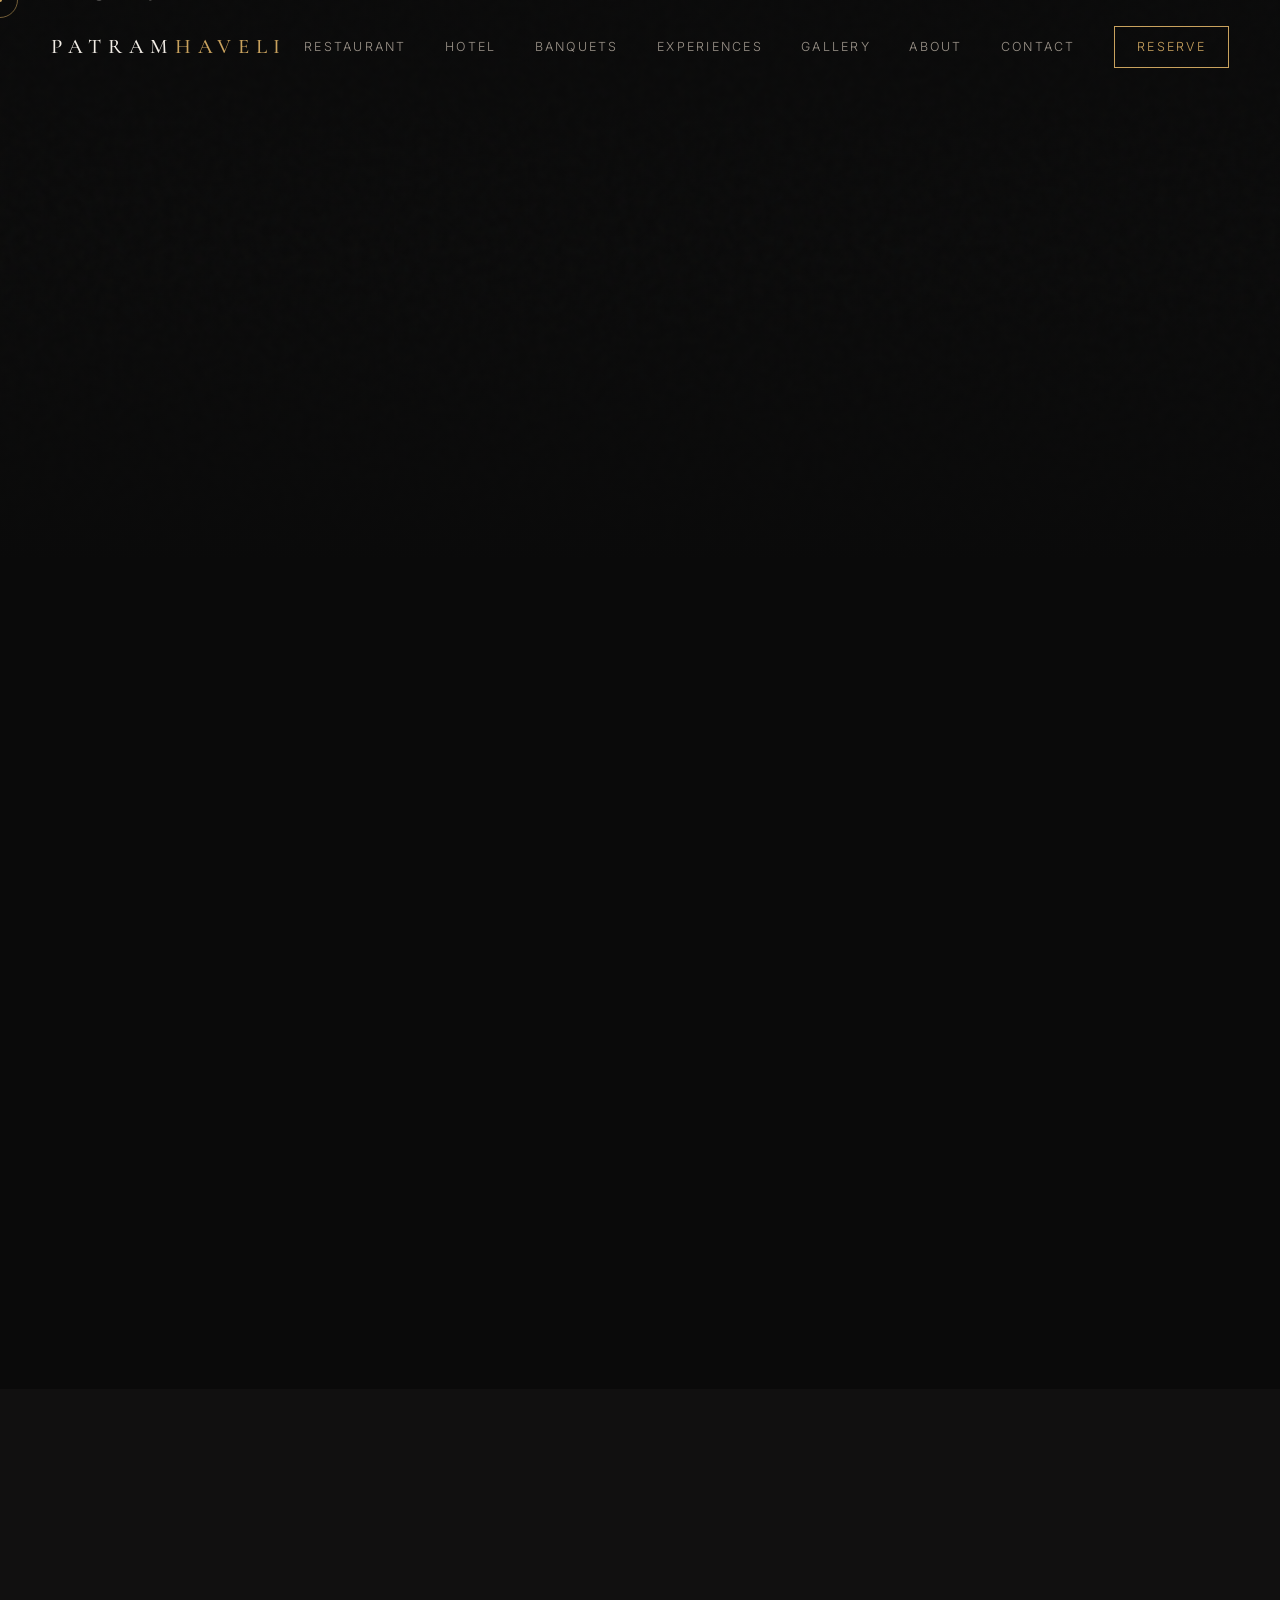
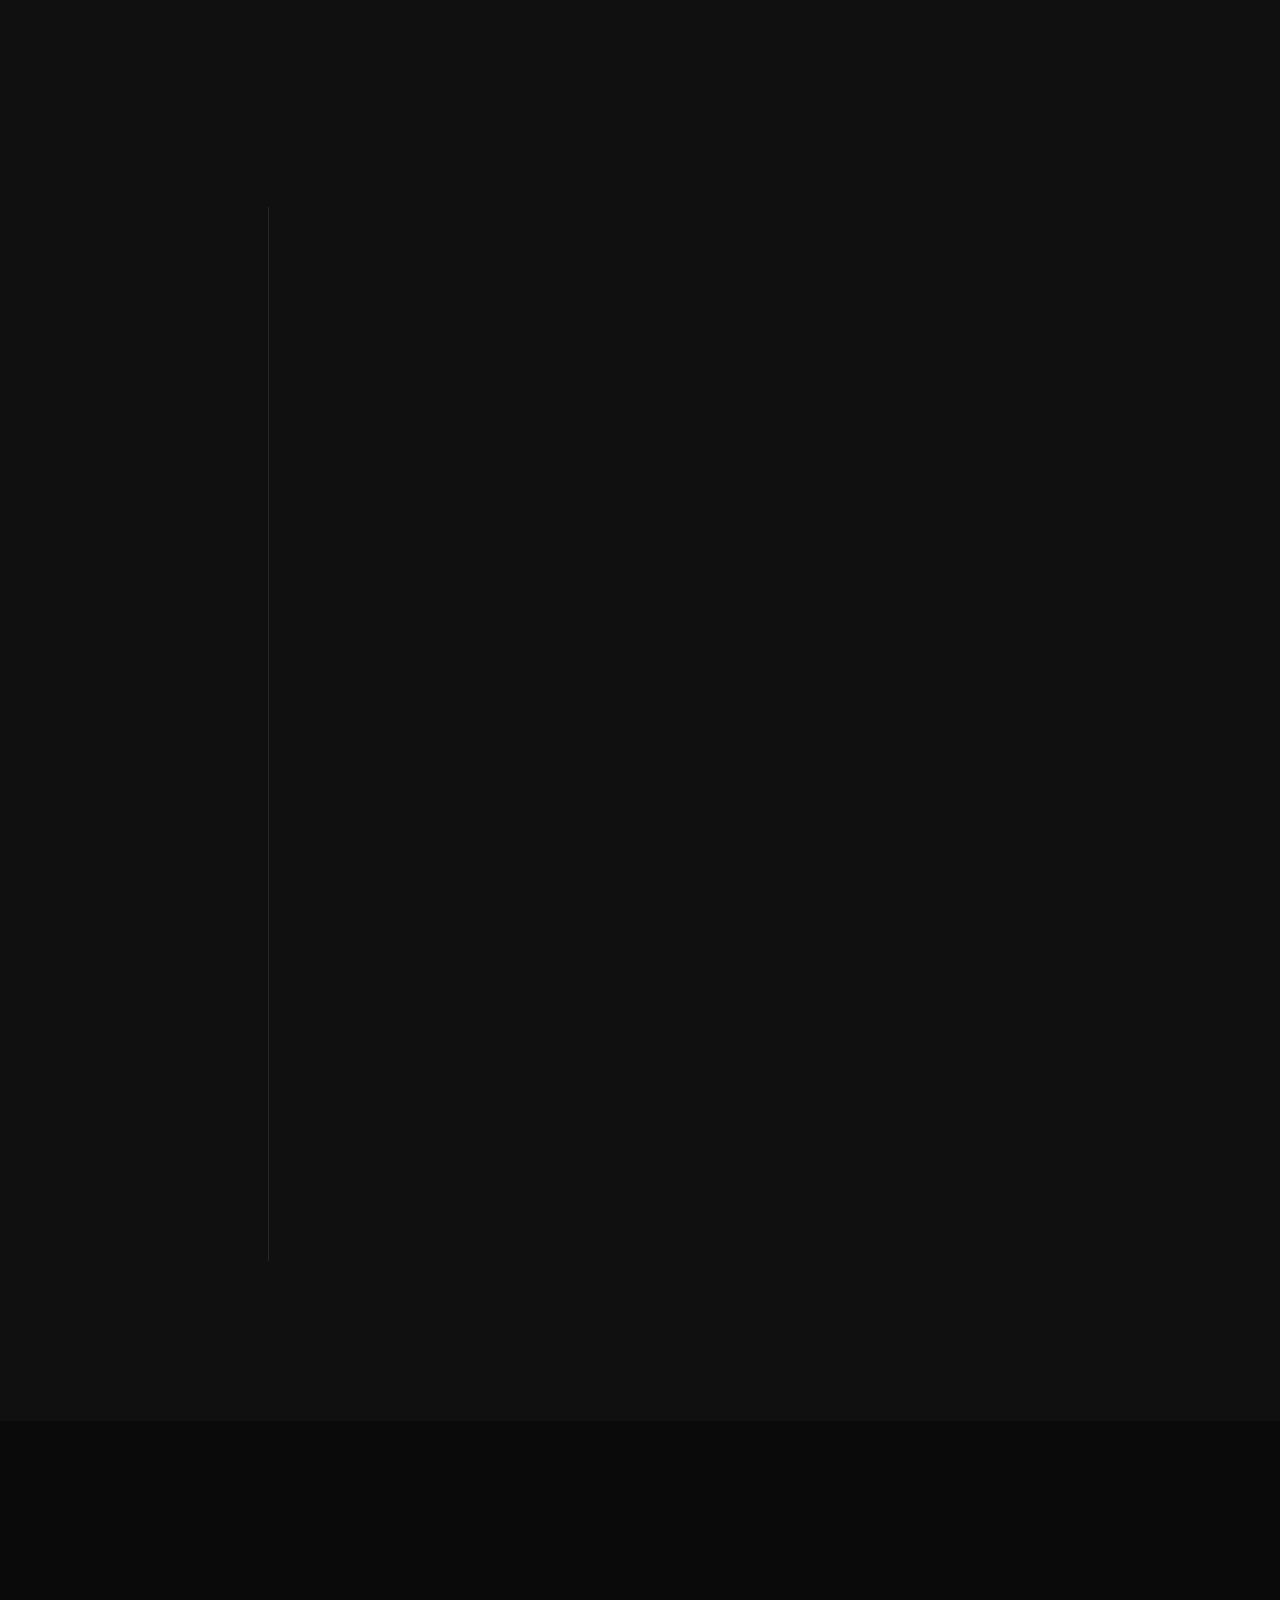
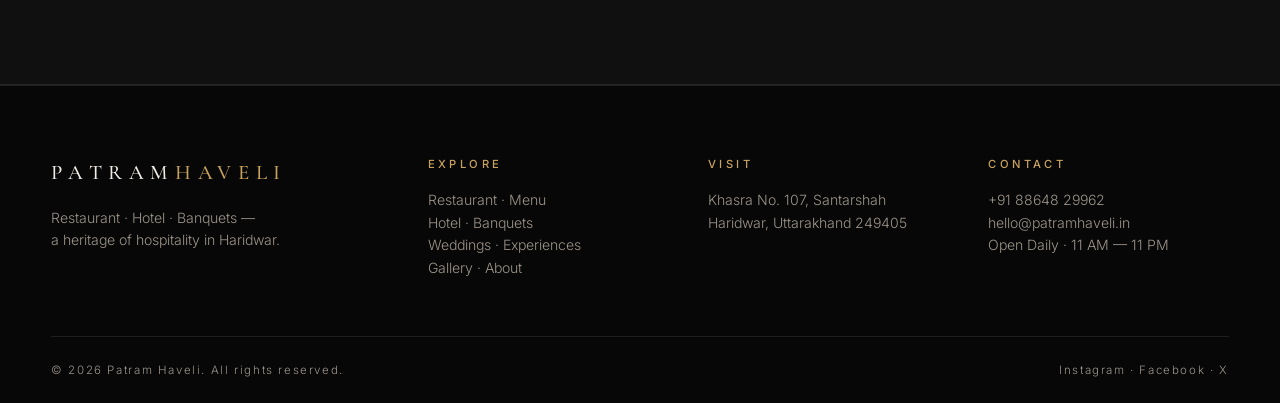
==== about.html @ 9de4ff46 "first commit" ====
<!DOCTYPE html>
<html lang="en">
<head>
  <meta charset="UTF-8" />
  <meta name="viewport" content="width=device-width, initial-scale=1.0" />
  <title>About — PATRAM HAVELI | Our Story & Heritage</title>
  <meta name="description" content="The story of Patram Haveli, Haridwar — from a family home by the Ganga to a heritage restaurant, hotel and banquet destination." />
  <link rel="preconnect" href="https://fonts.googleapis.com" />
  <link rel="preconnect" href="https://fonts.gstatic.com" crossorigin />
  <link href="https://fonts.googleapis.com/css2?family=Cormorant+Garamond:ital,wght@0,300;0,400;0,500;0,600;1,400&family=Inter:wght@300;400;500;600&display=swap" rel="stylesheet" />
  <link rel="stylesheet" href="style.css" />
</head>
<body>

  <!-- ══════════ CUSTOM CURSOR ══════════ -->
  <div class="cursor" id="cursor"></div>
  <div class="cursor-dot" id="cursorDot"></div>

  <!-- ══════════ NAVIGATION ══════════ -->
  <header class="nav" id="nav">
    <a href="index.html" class="nav-logo">PATRAM<span>HAVELI</span></a>
    <nav class="nav-links">
      <a href="restaurant.html" data-magnetic>Restaurant</a>
      <a href="hotel.html" data-magnetic>Hotel</a>
      <a href="banquets.html" data-magnetic>Banquets</a>
      <a href="experiences.html" data-magnetic>Experiences</a>
      <a href="gallery.html" data-magnetic>Gallery</a>
      <a href="about.html" data-magnetic>About</a>
      <a href="contact.html" data-magnetic>Contact</a>
      <a href="reservations.html" class="nav-cta" data-magnetic>Reserve</a>
    </nav>
    <button class="nav-burger" id="navBurger" aria-label="Menu">
      <span></span><span></span>
    </button>
  </header>

  <!-- ══════════ MOBILE MENU ══════════ -->
  <div class="mobile-menu" id="mobileMenu">
    <a href="index.html">Home</a>
    <a href="restaurant.html">Restaurant</a>
    <a href="menu.html">Menu</a>
    <a href="hotel.html">Hotel</a>
    <a href="banquets.html">Banquets</a>
    <a href="weddings.html">Weddings</a>
    <a href="experiences.html">Experiences</a>
    <a href="gallery.html">Gallery</a>
    <a href="about.html">About</a>
    <a href="contact.html">Contact</a>
    <a href="reservations.html">Reserve</a>
  </div>

  <!-- ══════════ PAGE HERO ══════════ -->
  <section class="page-hero">
    <div class="page-hero-media">
      <img class="page-hero-img" src="https://image.pollinations.ai/prompt/old%20heritage%20haveli%20india%20sepia%20vintage%20architecture%20carved%20facade%20golden%20hour%20cinematic?width=1920&height=1080&nologo=true&seed=1001" alt="The haveli through the years" />
      <div class="hero-grain"></div>
    </div>
    <div class="page-hero-content">
      <p class="hero-eyebrow" data-reveal>OUR STORY</p>
      <h1 class="page-hero-title">
        <span class="line-mask"><span class="line" data-line>A house that</span></span>
        <span class="line-mask"><span class="line line-italic" data-line>became a haveli</span></span>
      </h1>
      <p class="page-hero-sub" data-reveal>Four generations, one address — and a door that has never turned a guest away.</p>
      <p class="breadcrumb" data-reveal><a href="index.html">Home</a><i>✦</i>About</p>
    </div>
  </section>

  <!-- ══════════ STORY SPLIT ══════════ -->
  <section class="section">
    <div class="container split">
      <figure class="split-img" data-reveal-card>
        <img src="https://image.pollinations.ai/prompt/indian%20family%20patriarch%20portrait%20vintage%20haveli%20heritage%20warm%20light%20cinematic?width=800&height=1000&nologo=true&seed=1002" alt="The founding family" loading="lazy" />
      </figure>
      <div class="split-text">
        <p class="section-eyebrow" data-reveal>The Beginning</p>
        <h2 class="section-title" data-reveal>Built on a<br /><em>simple belief</em></h2>
        <div class="split-body" data-reveal>
          <p>
            The haveli began as a family home by the pilgrim road — a place where
            travellers to the Ganga were fed before they were asked their names.
            That kitchen grew into a restaurant, the guest rooms into a hotel, and
            the courtyard where the family celebrated its own weddings now hosts
            hundreds of others.
          </p>
          <p>
            Through every addition, one rule has held: <em>atithi devo bhava</em> —
            the guest is God.
          </p>
        </div>
        <div class="split-meta" data-reveal>
          <div><span>4</span><span>Generations</span></div>
          <div><span>90+</span><span>Staff Family</span></div>
          <div><span>1</span><span>Address</span></div>
        </div>
      </div>
    </div>
  </section>

  <!-- ══════════ TIMELINE ══════════ -->
  <section class="section" style="background: var(--bg-soft);">
    <div class="container" style="text-align: center; margin-bottom: clamp(44px, 6vw, 70px);">
      <p class="section-eyebrow" data-reveal>Milestones</p>
      <h2 class="section-title" data-reveal>The haveli<br /><em>through the years</em></h2>
    </div>
    <div class="container">
      <div class="timeline">
        <div class="timeline-item" data-reveal>
          <span class="timeline-year">1962</span>
          <h4>A home by the pilgrim road</h4>
          <p>The family settles in Santarshah and builds the first wing of the haveli — a courtyard, a kitchen, and rooms that never stayed empty during the melas.</p>
        </div>
        <div class="timeline-item" data-reveal>
          <span class="timeline-year">1988</span>
          <h4>The kitchen opens its doors</h4>
          <p>What began as free meals for pilgrims becomes a proper bhojanalaya — twelve tables, one tandoor, and a dal makhani people start crossing town for.</p>
        </div>
        <div class="timeline-item" data-reveal>
          <span class="timeline-year">2005</span>
          <h4>The haveli restored</h4>
          <p>Two years of careful restoration — carved jharokhas rebuilt, the courtyard fountain revived — and the restaurant grows into its present fine-dining form.</p>
        </div>
        <div class="timeline-item" data-reveal>
          <span class="timeline-year">2014</span>
          <h4>The hotel wing</h4>
          <p>Twenty-eight heritage rooms open upstairs, welcoming pilgrims, yatris and travellers on the Char Dham route.</p>
        </div>
        <div class="timeline-item" data-reveal>
          <span class="timeline-year">2019</span>
          <h4>The Darbar Hall & lawn</h4>
          <p>The banquet wing opens with the pillared Darbar Hall and the Patram Lawn — and the haveli hosts its first thousand-guest wedding.</p>
        </div>
        <div class="timeline-item" data-reveal>
          <span class="timeline-year">Today</span>
          <h4>Three worlds, one roof</h4>
          <p>Restaurant, hotel and banquets — run by the fourth generation, with the same open door.</p>
        </div>
      </div>
    </div>
  </section>

  <!-- ══════════ PARALLAX BREAK ══════════ -->
  <section class="break">
    <div class="break-bg" data-parallax-bg>
      <img src="https://image.pollinations.ai/prompt/haveli%20courtyard%20evening%20diyas%20oil%20lamps%20warm%20glow%20heritage%20india%20cinematic%20wide?width=1920&height=1080&nologo=true&seed=1003" alt="The courtyard by lamplight" loading="lazy" />
    </div>
    <div class="break-content">
      <h2 data-reveal>"Atithi Devo<br /><em>Bhava</em>"</h2>
      <p data-reveal>— Carved above our gate since 1962</p>
    </div>
  </section>

  <!-- ══════════ THE PEOPLE ══════════ -->
  <section class="section">
    <div class="container">
      <p class="section-eyebrow" data-reveal>The People</p>
      <h2 class="section-title" data-reveal>Hands behind<br /><em>the haveli</em></h2>
      <div class="feature-grid">
        <div class="feature" data-reveal-card>
          <i>✦</i>
          <h4>The Khansamas</h4>
          <p>Our head cooks — some in the kitchen for thirty years — guard the recipes the haveli is known for.</p>
        </div>
        <div class="feature" data-reveal-card>
          <i>✦</i>
          <h4>The Hosts</h4>
          <p>The front-of-house team greets returning guests by name and their children by nickname.</p>
        </div>
        <div class="feature" data-reveal-card>
          <i>✦</i>
          <h4>The Events Team</h4>
          <p>Planners who have staged 350+ celebrations without missing a muhurat.</p>
        </div>
        <div class="feature" data-reveal-card>
          <i>✦</i>
          <h4>The Family</h4>
          <p>The fourth generation still lives on the property — someone from the family greets every wedding personally.</p>
        </div>
      </div>
    </div>
  </section>

  <!-- ══════════ CTA BAND ══════════ -->
  <section class="cta-band">
    <h2 data-reveal>Come write yourself<br /><em>into the story</em></h2>
    <p data-reveal>A meal, a night, a wedding — every guest becomes part of the haveli's history.</p>
    <div class="hero-actions" data-reveal>
      <a href="reservations.html" class="btn btn-solid" data-magnetic>Reserve Now</a>
      <a href="gallery.html" class="btn btn-ghost" data-magnetic>See the Haveli</a>
    </div>
  </section>

  <!-- ══════════ FOOTER ══════════ -->
  <footer class="footer">
    <div class="container footer-grid">
      <div class="footer-brand">
        <a href="index.html" class="nav-logo">PATRAM<span>HAVELI</span></a>
        <p>Restaurant · Hotel · Banquets —<br />a heritage of hospitality in Haridwar.</p>
      </div>
      <div class="footer-col">
        <h5>Explore</h5>
        <p>
          <a href="restaurant.html">Restaurant</a> · <a href="menu.html">Menu</a><br />
          <a href="hotel.html">Hotel</a> · <a href="banquets.html">Banquets</a><br />
          <a href="weddings.html">Weddings</a> · <a href="experiences.html">Experiences</a><br />
          <a href="gallery.html">Gallery</a> · <a href="about.html">About</a>
        </p>
      </div>
      <div class="footer-col">
        <h5>Visit</h5>
        <p>Khasra No. 107, Santarshah<br />Haridwar, Uttarakhand 249405</p>
      </div>
      <div class="footer-col">
        <h5>Contact</h5>
        <p><a href="tel:+918864829962">+91 88648 29962</a><br /><a href="mailto:hello@patramhaveli.in">hello@patramhaveli.in</a><br />Open Daily · 11 AM — 11 PM</p>
      </div>
    </div>
    <div class="container footer-bottom">
      <span>© 2026 Patram Haveli. All rights reserved.</span>
      <span>Instagram · Facebook · X</span>
    </div>
  </footer>

  <script src="https://cdn.jsdelivr.net/npm/motion@11.11.13/dist/motion.min.js"></script>
  <script src="main.js"></script>
</body>
</html>
---- style.css ----
/* ═══════════════════════════════════════════
   Patram Haveli — immersive fine dining
   ═══════════════════════════════════════════ */

:root {
  --bg: #0a0a0a;
  --bg-soft: #111010;
  --bg-card: #161514;
  --ink: #f2ede6;
  --ink-dim: #9c948a;
  --gold: #c9a25e;
  --gold-soft: #e6cf9f;
  --line: rgba(242, 237, 230, 0.1);
  --serif: "Cormorant Garamond", Georgia, serif;
  --sans: "Inter", -apple-system, sans-serif;
  --ease: cubic-bezier(0.22, 1, 0.36, 1);
}

* { margin: 0; padding: 0; box-sizing: border-box; }

html { scroll-behavior: smooth; }

body {
  background: var(--bg);
  color: var(--ink);
  font-family: var(--sans);
  font-weight: 300;
  line-height: 1.6;
  overflow-x: hidden;
  -webkit-font-smoothing: antialiased;
}

img { display: block; width: 100%; height: 100%; object-fit: cover; }

a { color: inherit; text-decoration: none; }

.container { width: min(1240px, 92vw); margin-inline: auto; }

.section { padding: clamp(90px, 12vw, 160px) 0; }

.hide-mobile { display: inline; }

::selection { background: var(--gold); color: #0a0a0a; }

/* ── Custom scrollbar ── */
::-webkit-scrollbar { width: 10px; }
::-webkit-scrollbar-track { background: var(--bg); }
::-webkit-scrollbar-thumb { background: #2c2a27; border-radius: 5px; }
::-webkit-scrollbar-thumb:hover { background: var(--gold); }

/* ═══════════ PRELOADER ═══════════ */
.preloader {
  position: fixed; inset: 0; z-index: 1000;
  background: var(--bg);
  display: flex; align-items: center; justify-content: center;
}
.preloader-inner { text-align: center; }
.preloader-logo {
  font-family: var(--serif);
  font-size: clamp(1.6rem, 4vw, 2.4rem);
  letter-spacing: 0.45em;
  display: block;
  margin-bottom: 28px;
  color: var(--ink);
}
.preloader-bar {
  width: min(260px, 60vw); height: 1px;
  background: var(--line);
  margin: 0 auto 14px;
  overflow: hidden;
}
.preloader-fill { width: 0%; height: 100%; background: var(--gold); }
.preloader-count {
  font-size: 0.7rem; letter-spacing: 0.3em; color: var(--ink-dim);
}

/* ═══════════ CURSOR ═══════════ */
.cursor, .cursor-dot {
  position: fixed; top: 0; left: 0;
  border-radius: 50%; pointer-events: none; z-index: 999;
}
.cursor {
  width: 36px; height: 36px;
  border: 1px solid rgba(201, 162, 94, 0.55);
  transform: translate(-50%, -50%);
  transition: width 0.3s var(--ease), height 0.3s var(--ease),
              background 0.3s, border-color 0.3s;
}
.cursor.is-hover {
  width: 64px; height: 64px;
  background: rgba(201, 162, 94, 0.1);
  border-color: var(--gold);
}
.cursor-dot {
  width: 4px; height: 4px; background: var(--gold);
  transform: translate(-50%, -50%);
}
@media (hover: none), (max-width: 768px) {
  .cursor, .cursor-dot { display: none; }
}

/* ═══════════ NAVIGATION ═══════════ */
.nav {
  position: fixed; top: 0; left: 0; right: 0; z-index: 100;
  display: flex; align-items: center; justify-content: space-between;
  padding: 26px clamp(20px, 4vw, 56px);
  transition: background 0.5s, padding 0.5s, backdrop-filter 0.5s;
}
.nav.is-scrolled {
  padding: 14px clamp(20px, 4vw, 56px);
  background: rgba(10, 10, 10, 0.72);
  backdrop-filter: blur(18px);
  -webkit-backdrop-filter: blur(18px);
  border-bottom: 1px solid var(--line);
}
.nav-logo {
  font-family: var(--serif);
  font-size: 1.3rem; letter-spacing: 0.32em; font-weight: 500;
}
.nav-logo span { color: var(--gold); }
.nav-links { display: flex; align-items: center; gap: clamp(18px, 3vw, 40px); }
.nav-links a {
  font-size: 0.78rem; letter-spacing: 0.18em; text-transform: uppercase;
  color: var(--ink-dim); transition: color 0.3s;
  position: relative;
}
.nav-links a:hover { color: var(--ink); }
.nav-links a:not(.nav-cta)::after {
  content: ""; position: absolute; left: 0; bottom: -6px;
  width: 100%; height: 1px; background: var(--gold);
  transform: scaleX(0); transform-origin: right;
  transition: transform 0.4s var(--ease);
}
.nav-links a:not(.nav-cta):hover::after { transform: scaleX(1); transform-origin: left; }
.nav-cta {
  border: 1px solid var(--gold);
  padding: 10px 22px;
  color: var(--gold) !important;
  transition: background 0.35s, color 0.35s !important;
}
.nav-cta:hover { background: var(--gold); color: #0a0a0a !important; }

.nav-burger {
  display: none; background: none; border: none; cursor: pointer;
  flex-direction: column; gap: 7px; padding: 6px;
}
.nav-burger span {
  width: 26px; height: 1.5px; background: var(--ink);
  transition: transform 0.4s var(--ease), opacity 0.3s;
}
.nav-burger.is-open span:nth-child(1) { transform: translateY(4.25px) rotate(45deg); }
.nav-burger.is-open span:nth-child(2) { transform: translateY(-4.25px) rotate(-45deg); }

.mobile-menu {
  position: fixed; inset: 0; z-index: 90;
  background: rgba(10, 10, 10, 0.97);
  display: flex; flex-direction: column;
  align-items: center; justify-content: center; gap: 34px;
  opacity: 0; pointer-events: none;
  transition: opacity 0.5s var(--ease);
}
.mobile-menu.is-open { opacity: 1; pointer-events: auto; }
.mobile-menu a {
  font-family: var(--serif); font-size: 2rem; letter-spacing: 0.1em;
  color: var(--ink-dim); transition: color 0.3s;
}
.mobile-menu a:hover { color: var(--gold); }

/* ═══════════ HERO ═══════════ */
.hero {
  position: relative; height: 100svh; min-height: 640px;
  display: flex; align-items: center; justify-content: center;
  overflow: hidden;
}
.hero-video-wrap { position: absolute; inset: 0; }
.hero-video {
  width: 100%; height: 100%; object-fit: cover;
  transform: scale(1.08);
}
.hero-overlay {
  position: absolute; inset: 0;
  background:
    radial-gradient(ellipse at center, rgba(10,10,10,0.25) 0%, rgba(10,10,10,0.7) 100%),
    linear-gradient(to bottom, rgba(10,10,10,0.55) 0%, rgba(10,10,10,0.25) 40%, rgba(10,10,10,0.9) 100%);
}
.hero-grain {
  position: absolute; inset: -100%;
  background-image: url("data:image/svg+xml,%3Csvg viewBox='0 0 200 200' xmlns='http://www.w3.org/2000/svg'%3E%3Cfilter id='n'%3E%3CfeTurbulence type='fractalNoise' baseFrequency='0.85' numOctaves='3' stitchTiles='stitch'/%3E%3C/filter%3E%3Crect width='100%25' height='100%25' filter='url(%23n)' opacity='0.5'/%3E%3C/svg%3E");
  opacity: 0.06;
  animation: grain 8s steps(10) infinite;
  pointer-events: none;
}
@keyframes grain {
  0%, 100% { transform: translate(0, 0); }
  20% { transform: translate(-4%, 3%); }
  40% { transform: translate(3%, -5%); }
  60% { transform: translate(-3%, 4%); }
  80% { transform: translate(4%, -2%); }
}

.hero-content { position: relative; z-index: 2; text-align: center; padding: 0 20px; }
.hero-eyebrow {
  font-size: 0.72rem; letter-spacing: 0.5em; color: var(--gold-soft);
  margin-bottom: 26px;
}
.hero-title {
  font-family: var(--serif); font-weight: 400;
  font-size: clamp(3.2rem, 10vw, 8.2rem);
  line-height: 1.02; letter-spacing: 0.01em;
  margin-bottom: 30px;
}
.line-mask { display: block; overflow: hidden; }
.line-mask .line { display: block; }
.line-italic { font-style: italic; color: var(--gold-soft); }
.hero-sub {
  color: var(--ink-dim); font-size: clamp(0.92rem, 1.4vw, 1.05rem);
  max-width: 560px; margin: 0 auto 42px;
}
.hero-actions { display: flex; gap: 18px; justify-content: center; flex-wrap: wrap; }

.btn {
  display: inline-block;
  font-size: 0.78rem; letter-spacing: 0.22em; text-transform: uppercase;
  padding: 17px 38px;
  border: 1px solid var(--gold);
  transition: background 0.4s var(--ease), color 0.4s var(--ease), transform 0.3s;
  cursor: pointer;
}
.btn-solid { background: var(--gold); color: #0a0a0a; }
.btn-solid:hover { background: transparent; color: var(--gold); }
.btn-ghost { background: transparent; color: var(--ink); border-color: rgba(242,237,230,0.35); }
.btn-ghost:hover { border-color: var(--gold); color: var(--gold); }

.hero-bottom {
  position: absolute; left: 0; right: 0; bottom: 0; z-index: 2;
  display: flex; align-items: flex-end; justify-content: space-between;
  padding: 0 clamp(20px, 4vw, 56px) 32px;
}
.hero-scroll {
  display: flex; flex-direction: column; align-items: center; gap: 10px;
  font-size: 0.68rem; letter-spacing: 0.35em; text-transform: uppercase;
  color: var(--ink-dim);
}
.hero-scroll-line {
  width: 1px; height: 56px; background: var(--line); position: relative; overflow: hidden;
}
.hero-scroll-line::after {
  content: ""; position: absolute; top: -50%; left: 0;
  width: 100%; height: 50%; background: var(--gold);
  animation: scrollLine 2s var(--ease) infinite;
}
@keyframes scrollLine {
  0% { top: -50%; } 100% { top: 110%; }
}
.hero-meta {
  display: flex; flex-direction: column; gap: 6px; text-align: right;
  font-size: 0.7rem; letter-spacing: 0.22em; color: var(--ink-dim);
  text-transform: uppercase;
}

/* ═══════════ MARQUEE ═══════════ */
.marquee {
  border-block: 1px solid var(--line);
  padding: 22px 0; overflow: hidden;
  background: var(--bg-soft);
}
.marquee-track {
  display: flex; align-items: center; gap: 48px;
  width: max-content; will-change: transform;
}
.marquee-track span {
  font-family: var(--serif); font-style: italic;
  font-size: clamp(1.2rem, 2.4vw, 1.7rem);
  color: var(--ink-dim); white-space: nowrap;
}
.marquee-track i { color: var(--gold); font-style: normal; font-size: 0.85rem; }

/* ═══════════ SECTION HEADINGS ═══════════ */
.section-eyebrow {
  font-size: 0.72rem; letter-spacing: 0.45em; text-transform: uppercase;
  color: var(--gold); margin-bottom: 20px;
}
.section-title {
  font-family: var(--serif); font-weight: 400;
  font-size: clamp(2.4rem, 5.5vw, 4.4rem);
  line-height: 1.06; margin-bottom: 28px;
}
.section-title em { font-style: italic; color: var(--gold-soft); }

/* ═══════════ ABOUT ═══════════ */
.about { background: var(--bg); }
.about-grid {
  display: grid; grid-template-columns: 1fr 1fr;
  gap: clamp(40px, 6vw, 90px); align-items: center;
}
.about-body { color: var(--ink-dim); max-width: 480px; margin-bottom: 48px; }
.about-stats { display: flex; gap: clamp(28px, 4vw, 56px); }
.stat-num {
  font-family: var(--serif); font-size: clamp(2.2rem, 4vw, 3.2rem);
  color: var(--gold-soft); display: block; line-height: 1;
}
.stat-label {
  font-size: 0.68rem; letter-spacing: 0.22em; text-transform: uppercase;
  color: var(--ink-dim); margin-top: 8px; display: block;
}
.about-images { position: relative; height: clamp(420px, 46vw, 620px); }
.about-img {
  position: absolute; overflow: hidden; border-radius: 2px;
}
.about-img img { transition: transform 0.8s var(--ease); }
.about-img:hover img { transform: scale(1.06); }
.about-img-a { width: 62%; height: 74%; top: 0; left: 0; z-index: 2; }
.about-img-b { width: 48%; height: 58%; bottom: 0; right: 0; border: 6px solid var(--bg); }

/* ═══════════ SIGNATURE DISHES ═══════════ */
.signature { background: var(--bg-soft); }
.signature .container:first-child { margin-bottom: clamp(40px, 5vw, 70px); }
.dish-grid {
  display: grid;
  grid-template-columns: repeat(3, 1fr);
  gap: clamp(20px, 2.6vw, 36px);
}
.dish-card {
  background: var(--bg-card);
  border: 1px solid var(--line);
  border-radius: 2px;
  overflow: hidden;
  transition: transform 0.5s var(--ease), border-color 0.4s, box-shadow 0.5s;
}
.dish-card:hover {
  transform: translateY(-8px);
  border-color: rgba(201, 162, 94, 0.4);
  box-shadow: 0 30px 60px rgba(0, 0, 0, 0.45);
}
.dish-img { aspect-ratio: 4 / 5; overflow: hidden; }
.dish-img img {
  transition: transform 0.9s var(--ease), filter 0.5s;
  filter: saturate(0.92);
}
.dish-card:hover .dish-img img { transform: scale(1.07); filter: saturate(1.05); }
.dish-info { padding: 26px 26px 30px; position: relative; }
.dish-info h3 {
  font-family: var(--serif); font-weight: 500;
  font-size: 1.45rem; margin-bottom: 8px;
}
.dish-info p { color: var(--ink-dim); font-size: 0.85rem; max-width: 85%; }
.dish-price {
  position: absolute; top: 28px; right: 26px;
  font-family: var(--serif); font-size: 1.2rem; color: var(--gold);
}

/* ═══════════ PARALLAX BREAK ═══════════ */
.break {
  position: relative; height: clamp(420px, 62vh, 640px);
  overflow: hidden; display: flex; align-items: center; justify-content: center;
}
.break-bg { position: absolute; inset: -18% 0; }
.break-bg::after {
  content: ""; position: absolute; inset: 0;
  background: rgba(10, 10, 10, 0.62);
}
.break-content { position: relative; z-index: 2; text-align: center; padding: 0 20px; }
.break-content h2 {
  font-family: var(--serif); font-weight: 400;
  font-size: clamp(2.2rem, 5.5vw, 4.2rem); line-height: 1.1;
}
.break-content em { font-style: italic; color: var(--gold-soft); }
.break-content p {
  margin-top: 20px; color: var(--ink-dim);
  letter-spacing: 0.25em; text-transform: uppercase; font-size: 0.72rem;
}

/* ═══════════ MENU ═══════════ */
.menu { background: var(--bg); }
.menu-grid {
  display: grid; grid-template-columns: 0.85fr 1.15fr;
  gap: clamp(44px, 6vw, 100px);
}
.menu-img {
  margin-top: 44px; height: clamp(320px, 34vw, 480px);
  overflow: hidden; border-radius: 2px;
}
.menu-list { display: flex; flex-direction: column; gap: 8px; padding-top: 12px; }
.menu-item {
  padding: 26px 4px; border-bottom: 1px solid var(--line);
  transition: padding-left 0.4s var(--ease);
}
.menu-item:hover { padding-left: 14px; }
.menu-item-head { display: flex; align-items: baseline; gap: 14px; }
.menu-item h4 {
  font-family: var(--serif); font-weight: 500; font-size: 1.35rem;
  white-space: nowrap;
}
.menu-dots {
  flex: 1; border-bottom: 1px dotted rgba(242, 237, 230, 0.22);
  transform: translateY(-5px);
}
.menu-price { font-family: var(--serif); font-size: 1.15rem; color: var(--gold); }
.menu-item p { color: var(--ink-dim); font-size: 0.84rem; margin-top: 6px; }
.menu-btn { margin-top: 34px; text-align: center; }

/* ═══════════ GALLERY ═══════════ */
.gallery { background: var(--bg-soft); }
.gallery .container:first-child { margin-bottom: clamp(40px, 5vw, 70px); }
.gallery-grid {
  display: grid;
  grid-template-columns: repeat(4, 1fr);
  grid-auto-rows: clamp(150px, 15vw, 230px);
  grid-auto-flow: dense;
  gap: clamp(12px, 1.6vw, 22px);
}
.g-item {
  overflow: hidden; border-radius: 2px; position: relative;
}
.g-item img {
  transition: transform 0.9s var(--ease), filter 0.5s;
  filter: saturate(0.9);
}
.g-item:hover img { transform: scale(1.08); filter: saturate(1.1); }
.g-item::after {
  content: ""; position: absolute; inset: 0;
  background: linear-gradient(to top, rgba(10,10,10,0.4), transparent 45%);
  opacity: 0; transition: opacity 0.5s;
}
.g-item:hover::after { opacity: 1; }
.g-tall { grid-row: span 2; }
.g-wide { grid-column: span 2; }

/* ═══════════ TESTIMONIALS ═══════════ */
.testimonials { background: var(--bg); text-align: center; }
.quote-wrap { position: relative; min-height: 220px; margin-top: 20px; }
.quote {
  position: absolute; inset: 0;
  opacity: 0; transform: translateY(16px);
  transition: opacity 0.7s var(--ease), transform 0.7s var(--ease);
  pointer-events: none;
}
.quote.active { opacity: 1; transform: translateY(0); pointer-events: auto; }
.quote p {
  font-family: var(--serif); font-style: italic;
  font-size: clamp(1.5rem, 3.4vw, 2.4rem);
  line-height: 1.35; max-width: 820px; margin: 0 auto 26px;
}
.quote cite {
  font-style: normal; font-size: 0.74rem; letter-spacing: 0.3em;
  text-transform: uppercase; color: var(--gold);
}
.quote-nav { display: flex; gap: 12px; justify-content: center; margin-top: 30px; }
.quote-dot {
  width: 34px; height: 2px; border: none; cursor: pointer;
  background: var(--line); transition: background 0.4s;
}
.quote-dot.active { background: var(--gold); }

/* ═══════════ RESERVE ═══════════ */
.reserve { position: relative; overflow: hidden; }
.reserve-bg { position: absolute; inset: 0; }
.reserve-bg::after {
  content: ""; position: absolute; inset: 0;
  background: linear-gradient(to right, rgba(10,10,10,0.95) 0%, rgba(10,10,10,0.82) 55%, rgba(10,10,10,0.6) 100%);
}
.reserve-inner { position: relative; z-index: 2; max-width: 640px; margin: 0; padding-left: max(calc((100vw - 1240px) / 2), 4vw); }
.reserve-form { margin-top: 20px; }
.form-row {
  display: grid; grid-template-columns: 1fr 1fr;
  gap: 22px; margin-bottom: 22px;
}
.form-field label {
  display: block; font-size: 0.68rem; letter-spacing: 0.25em;
  text-transform: uppercase; color: var(--ink-dim); margin-bottom: 10px;
}
.form-field input, .form-field select {
  width: 100%; background: rgba(255, 255, 255, 0.04);
  border: 1px solid var(--line); color: var(--ink);
  padding: 15px 16px; font-family: var(--sans); font-size: 0.9rem;
  border-radius: 2px; outline: none;
  transition: border-color 0.3s, background 0.3s;
  color-scheme: dark;
}
.form-field input:focus, .form-field select:focus {
  border-color: var(--gold); background: rgba(201, 162, 94, 0.06);
}
.reserve-btn { margin-top: 10px; width: 100%; }
.reserve-note { margin-top: 16px; font-size: 0.82rem; color: var(--gold-soft); min-height: 1.2em; }

/* ═══════════ FOOTER ═══════════ */
.footer { background: #070707; border-top: 1px solid var(--line); padding: 70px 0 0; }
.footer-grid {
  display: grid; grid-template-columns: 1.4fr 1fr 1fr 1fr;
  gap: 40px; padding-bottom: 56px;
}
.footer-brand p { color: var(--ink-dim); margin-top: 18px; font-size: 0.88rem; }
.footer-col h5 {
  font-size: 0.7rem; letter-spacing: 0.3em; text-transform: uppercase;
  color: var(--gold); margin-bottom: 16px; font-weight: 500;
}
.footer-col p { color: var(--ink-dim); font-size: 0.88rem; }
.footer-col p a { color: var(--ink-dim); transition: color 0.3s; }
.footer-col p a:hover { color: var(--gold); }
.footer-bottom {
  display: flex; justify-content: space-between; flex-wrap: wrap; gap: 10px;
  border-top: 1px solid var(--line);
  padding-block: 24px;
  font-size: 0.72rem; letter-spacing: 0.14em; color: var(--ink-dim);
}

/* ═══════════ ACTIVE NAV LINK ═══════════ */
.nav-links a.is-active { color: var(--ink); }
.nav-links a.is-active:not(.nav-cta)::after { transform: scaleX(1); }
.mobile-menu a.is-active { color: var(--gold); }

/* ═══════════ PAGE HERO (interior pages) ═══════════ */
.page-hero {
  position: relative; height: clamp(420px, 62svh, 620px);
  display: flex; align-items: flex-end;
  overflow: hidden;
}
.page-hero-media { position: absolute; inset: 0; overflow: hidden; }
.page-hero-img {
  width: 100%; height: 100%; object-fit: cover;
  transform: scale(1.08);
}
.page-hero-media::after {
  content: ""; position: absolute; inset: 0;
  background: linear-gradient(to bottom, rgba(10,10,10,0.6) 0%, rgba(10,10,10,0.3) 45%, rgba(10,10,10,0.94) 100%);
}
.page-hero-content {
  position: relative; z-index: 2;
  width: min(1240px, 92vw); margin-inline: auto;
  padding-bottom: clamp(44px, 6vw, 80px);
}
.page-hero-content .hero-eyebrow { margin-bottom: 18px; }
.page-hero-title {
  font-family: var(--serif); font-weight: 400;
  font-size: clamp(2.8rem, 7vw, 5.6rem);
  line-height: 1.04;
}
.page-hero-title em { font-style: italic; color: var(--gold-soft); }
.page-hero-sub {
  color: var(--ink-dim); max-width: 560px;
  margin-top: 18px; font-size: clamp(0.9rem, 1.3vw, 1rem);
}
.breadcrumb {
  font-size: 0.68rem; letter-spacing: 0.28em; text-transform: uppercase;
  color: var(--ink-dim); margin-top: 26px;
}
.breadcrumb a { color: var(--ink-dim); transition: color 0.3s; }
.breadcrumb a:hover { color: var(--gold); }
.breadcrumb i { font-style: normal; color: var(--gold); margin: 0 10px; }

/* ═══════════ PILLAR CARDS (home) ═══════════ */
.pillar-grid {
  display: grid; grid-template-columns: repeat(3, 1fr);
  gap: clamp(18px, 2.4vw, 32px);
}
.pillar-card {
  position: relative; display: block;
  height: clamp(420px, 40vw, 560px);
  overflow: hidden; border-radius: 2px;
  border: 1px solid var(--line);
}
.pillar-card img {
  transition: transform 1s var(--ease), filter 0.6s;
  filter: saturate(0.88) brightness(0.85);
}
.pillar-card:hover img { transform: scale(1.06); filter: saturate(1.05) brightness(0.95); }
.pillar-card::after {
  content: ""; position: absolute; inset: 0;
  background: linear-gradient(to top, rgba(10,10,10,0.92) 0%, rgba(10,10,10,0.2) 55%, transparent 100%);
}
.pillar-info {
  position: absolute; left: 0; right: 0; bottom: 0; z-index: 2;
  padding: clamp(24px, 2.6vw, 38px);
}
.pillar-info .pillar-tag {
  font-size: 0.66rem; letter-spacing: 0.4em; text-transform: uppercase;
  color: var(--gold); display: block; margin-bottom: 12px;
}
.pillar-info h3 {
  font-family: var(--serif); font-weight: 400;
  font-size: clamp(1.7rem, 2.6vw, 2.3rem); line-height: 1.1;
}
.pillar-info p { color: var(--ink-dim); font-size: 0.85rem; margin-top: 10px; max-width: 320px; }
.pillar-link {
  display: inline-block; margin-top: 18px;
  font-size: 0.72rem; letter-spacing: 0.26em; text-transform: uppercase;
  color: var(--gold-soft);
  border-bottom: 1px solid rgba(201, 162, 94, 0.4);
  padding-bottom: 5px;
  transition: color 0.3s, border-color 0.3s;
}
.pillar-card:hover .pillar-link { color: var(--gold); border-color: var(--gold); }

/* ═══════════ SPLIT ROWS (alternating image / text) ═══════════ */
.split {
  display: grid; grid-template-columns: 1fr 1fr;
  gap: clamp(40px, 6vw, 90px); align-items: center;
}
.split + .split { margin-top: clamp(70px, 9vw, 130px); }
.split-img {
  height: clamp(340px, 36vw, 520px);
  overflow: hidden; border-radius: 2px;
}
.split-img img { transition: transform 0.8s var(--ease); }
.split-img:hover img { transform: scale(1.05); }
.split.reverse .split-img { order: 2; }
.split-body { color: var(--ink-dim); max-width: 480px; }
.split-body p + p { margin-top: 16px; }
.split-text .btn { margin-top: 34px; }
.split-meta {
  display: flex; gap: clamp(24px, 3vw, 44px); margin-top: 30px;
  padding-top: 26px; border-top: 1px solid var(--line);
}
.split-meta div span:first-child {
  font-family: var(--serif); font-size: 1.4rem; color: var(--gold-soft); display: block;
}
.split-meta div span:last-child {
  font-size: 0.64rem; letter-spacing: 0.22em; text-transform: uppercase;
  color: var(--ink-dim); margin-top: 4px; display: block;
}

/* ═══════════ FEATURE GRID (amenities / services) ═══════════ */
.feature-grid {
  display: grid; grid-template-columns: repeat(4, 1fr);
  gap: clamp(16px, 2vw, 28px);
  margin-top: clamp(40px, 5vw, 60px);
}
.feature {
  padding: clamp(24px, 2.6vw, 36px);
  background: var(--bg-card); border: 1px solid var(--line); border-radius: 2px;
  transition: border-color 0.4s, transform 0.5s var(--ease);
}
.feature:hover { border-color: rgba(201, 162, 94, 0.4); transform: translateY(-6px); }
.feature i {
  font-style: normal; color: var(--gold); font-size: 1rem;
  display: block; margin-bottom: 16px;
}
.feature h4 {
  font-family: var(--serif); font-weight: 500; font-size: 1.2rem;
  margin-bottom: 8px;
}
.feature p { color: var(--ink-dim); font-size: 0.82rem; }

/* ═══════════ ROOM / VENUE CARDS ═══════════ */
.room-card .dish-img { aspect-ratio: 4 / 3; }
.room-tag, .venue-tag {
  display: inline-block;
  font-size: 0.62rem; letter-spacing: 0.3em; text-transform: uppercase;
  color: var(--gold); border: 1px solid rgba(201, 162, 94, 0.35);
  padding: 5px 12px; border-radius: 2px; margin-bottom: 14px;
}
.room-specs {
  display: flex; gap: 18px; margin-top: 14px;
  font-size: 0.74rem; color: var(--ink-dim); letter-spacing: 0.06em;
}
.room-specs i { font-style: normal; color: var(--gold); margin-right: 6px; }
.room-price-line {
  margin-top: 18px; padding-top: 16px; border-top: 1px solid var(--line);
  display: flex; align-items: baseline; justify-content: space-between;
}
.room-price { font-family: var(--serif); font-size: 1.3rem; color: var(--gold); }
.room-price small { font-family: var(--sans); font-size: 0.66rem; color: var(--ink-dim); letter-spacing: 0.14em; }

/* ═══════════ TIMELINE (about) ═══════════ */
.timeline { position: relative; max-width: 760px; margin: 0 auto; padding-left: 40px; }
.timeline::before {
  content: ""; position: absolute; left: 8px; top: 6px; bottom: 6px;
  width: 1px; background: var(--line);
}
.timeline-item { position: relative; padding-bottom: clamp(40px, 5vw, 60px); }
.timeline-item:last-child { padding-bottom: 0; }
.timeline-item::before {
  content: ""; position: absolute; left: -36px; top: 8px;
  width: 9px; height: 9px; border-radius: 50%;
  background: var(--gold); box-shadow: 0 0 0 5px rgba(201, 162, 94, 0.15);
}
.timeline-year {
  font-family: var(--serif); font-size: clamp(1.5rem, 2.4vw, 2rem);
  color: var(--gold-soft); display: block; line-height: 1;
}
.timeline-item h4 {
  font-family: var(--serif); font-weight: 500; font-size: 1.25rem;
  margin: 12px 0 8px;
}
.timeline-item p { color: var(--ink-dim); font-size: 0.88rem; max-width: 560px; }

/* ═══════════ CTA BAND ═══════════ */
.cta-band {
  position: relative; overflow: hidden;
  border-block: 1px solid var(--line);
  background: var(--bg-soft);
  text-align: center;
  padding: clamp(70px, 9vw, 120px) 20px;
}
.cta-band h2 {
  font-family: var(--serif); font-weight: 400;
  font-size: clamp(2rem, 4.6vw, 3.6rem); line-height: 1.1;
  margin-bottom: 16px;
}
.cta-band h2 em { font-style: italic; color: var(--gold-soft); }
.cta-band p { color: var(--ink-dim); max-width: 520px; margin: 0 auto 36px; }
.cta-band .hero-actions { justify-content: center; }

/* ═══════════ MENU COURSE HEADINGS ═══════════ */
.menu-course {
  font-family: var(--serif); font-style: italic;
  font-size: clamp(1.5rem, 2.6vw, 2rem); color: var(--gold-soft);
  margin: clamp(44px, 5vw, 64px) 0 6px;
}
.menu-course:first-child { margin-top: 0; }
.menu-course-note {
  font-size: 0.72rem; letter-spacing: 0.2em; text-transform: uppercase;
  color: var(--ink-dim); margin-bottom: 10px;
}
.veg-dot {
  display: inline-block; width: 9px; height: 9px;
  border: 1.5px solid #6faf6f; border-radius: 2px; margin-right: 9px;
  position: relative; top: 0; flex: none;
}
.veg-dot::after {
  content: ""; position: absolute; inset: 2px;
  background: #6faf6f; border-radius: 50%;
}
.veg-dot.non-veg { border-color: #b0603f; }
.veg-dot.non-veg::after { background: #b0603f; }

/* ═══════════ GALLERY SECTION HEADINGS ═══════════ */
.gallery-section-title {
  font-family: var(--serif); font-style: italic; font-weight: 400;
  font-size: clamp(1.5rem, 2.6vw, 2rem); color: var(--gold-soft);
  margin: clamp(50px, 6vw, 80px) 0 26px;
  display: flex; align-items: center; gap: 20px;
}
.gallery-section-title::after {
  content: ""; flex: 1; height: 1px; background: var(--line);
}

/* ═══════════ CONTACT ═══════════ */
.contact-grid {
  display: grid; grid-template-columns: 0.9fr 1.1fr;
  gap: clamp(44px, 6vw, 90px); align-items: start;
}
.contact-blocks { display: flex; flex-direction: column; gap: 30px; margin-top: 10px; }
.contact-block {
  padding: 26px 28px;
  background: var(--bg-card); border: 1px solid var(--line); border-radius: 2px;
}
.contact-block h5 {
  font-size: 0.68rem; letter-spacing: 0.3em; text-transform: uppercase;
  color: var(--gold); margin-bottom: 12px; font-weight: 500;
}
.contact-block p { color: var(--ink-dim); font-size: 0.9rem; }
.contact-block a { color: var(--ink); transition: color 0.3s; }
.contact-block a:hover { color: var(--gold); }

.form-field textarea {
  width: 100%; background: rgba(255, 255, 255, 0.04);
  border: 1px solid var(--line); color: var(--ink);
  padding: 15px 16px; font-family: var(--sans); font-size: 0.9rem;
  border-radius: 2px; outline: none; resize: vertical; min-height: 120px;
  transition: border-color 0.3s, background 0.3s;
  color-scheme: dark;
}
.form-field textarea:focus {
  border-color: var(--gold); background: rgba(201, 162, 94, 0.06);
}

/* ═══════════ REVEAL PRE-STATES (JS removes) ═══════════ */
.js [data-reveal],
.js [data-reveal-card] {
  opacity: 0;
}
.js .line-mask .line {
  transform: translateY(110%);
}

/* ═══════════ RESPONSIVE ═══════════ */
@media (max-width: 1024px) {
  .dish-grid { grid-template-columns: repeat(2, 1fr); }
  .gallery-grid { grid-template-columns: repeat(2, 1fr); }
  .footer-grid { grid-template-columns: 1fr 1fr; }
  .feature-grid { grid-template-columns: repeat(2, 1fr); }
  .pillar-grid { grid-template-columns: 1fr; }
  .pillar-card { height: clamp(320px, 44vw, 440px); }
}

@media (max-width: 860px) {
  .nav-links { display: none; }
  .nav-burger { display: flex; }
  .about-grid, .menu-grid { grid-template-columns: 1fr; }
  .about-images { order: -1; height: clamp(340px, 60vw, 460px); }
  .hero-meta { display: none; }
  .hide-mobile { display: none; }
  .reserve-inner { padding-inline: 4vw; }
  .split, .split.reverse { grid-template-columns: 1fr; }
  .split.reverse .split-img { order: 0; }
  .contact-grid { grid-template-columns: 1fr; }
}

@media (max-width: 560px) {
  .dish-grid { grid-template-columns: 1fr; }
  .form-row { grid-template-columns: 1fr; }
  .footer-grid { grid-template-columns: 1fr; }
  .g-wide { grid-column: span 2; }
  .feature-grid { grid-template-columns: 1fr; }
}

@media (prefers-reduced-motion: reduce) {
  html { scroll-behavior: auto; }
  .hero-grain, .hero-scroll-line::after { animation: none; }
  .js [data-reveal], .js [data-reveal-card] { opacity: 1; }
  .js .line-mask .line { transform: none; }
}
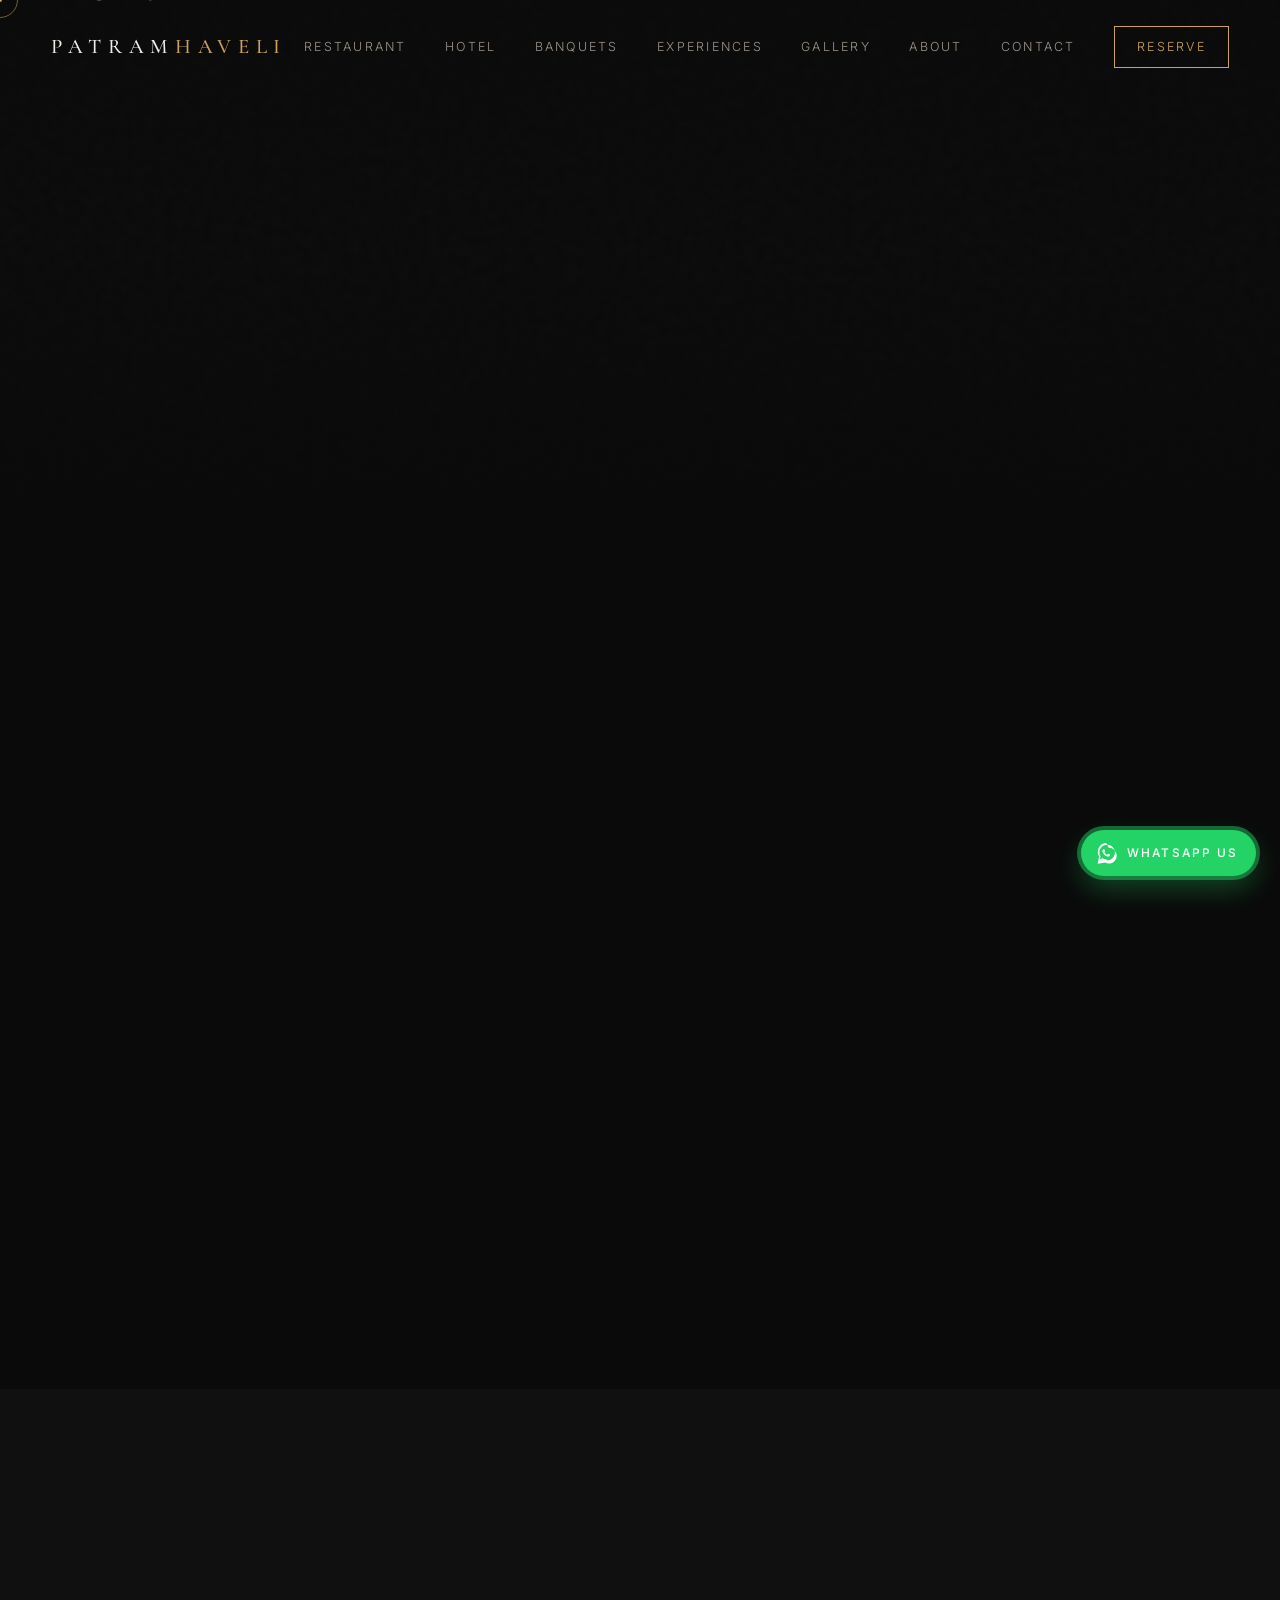
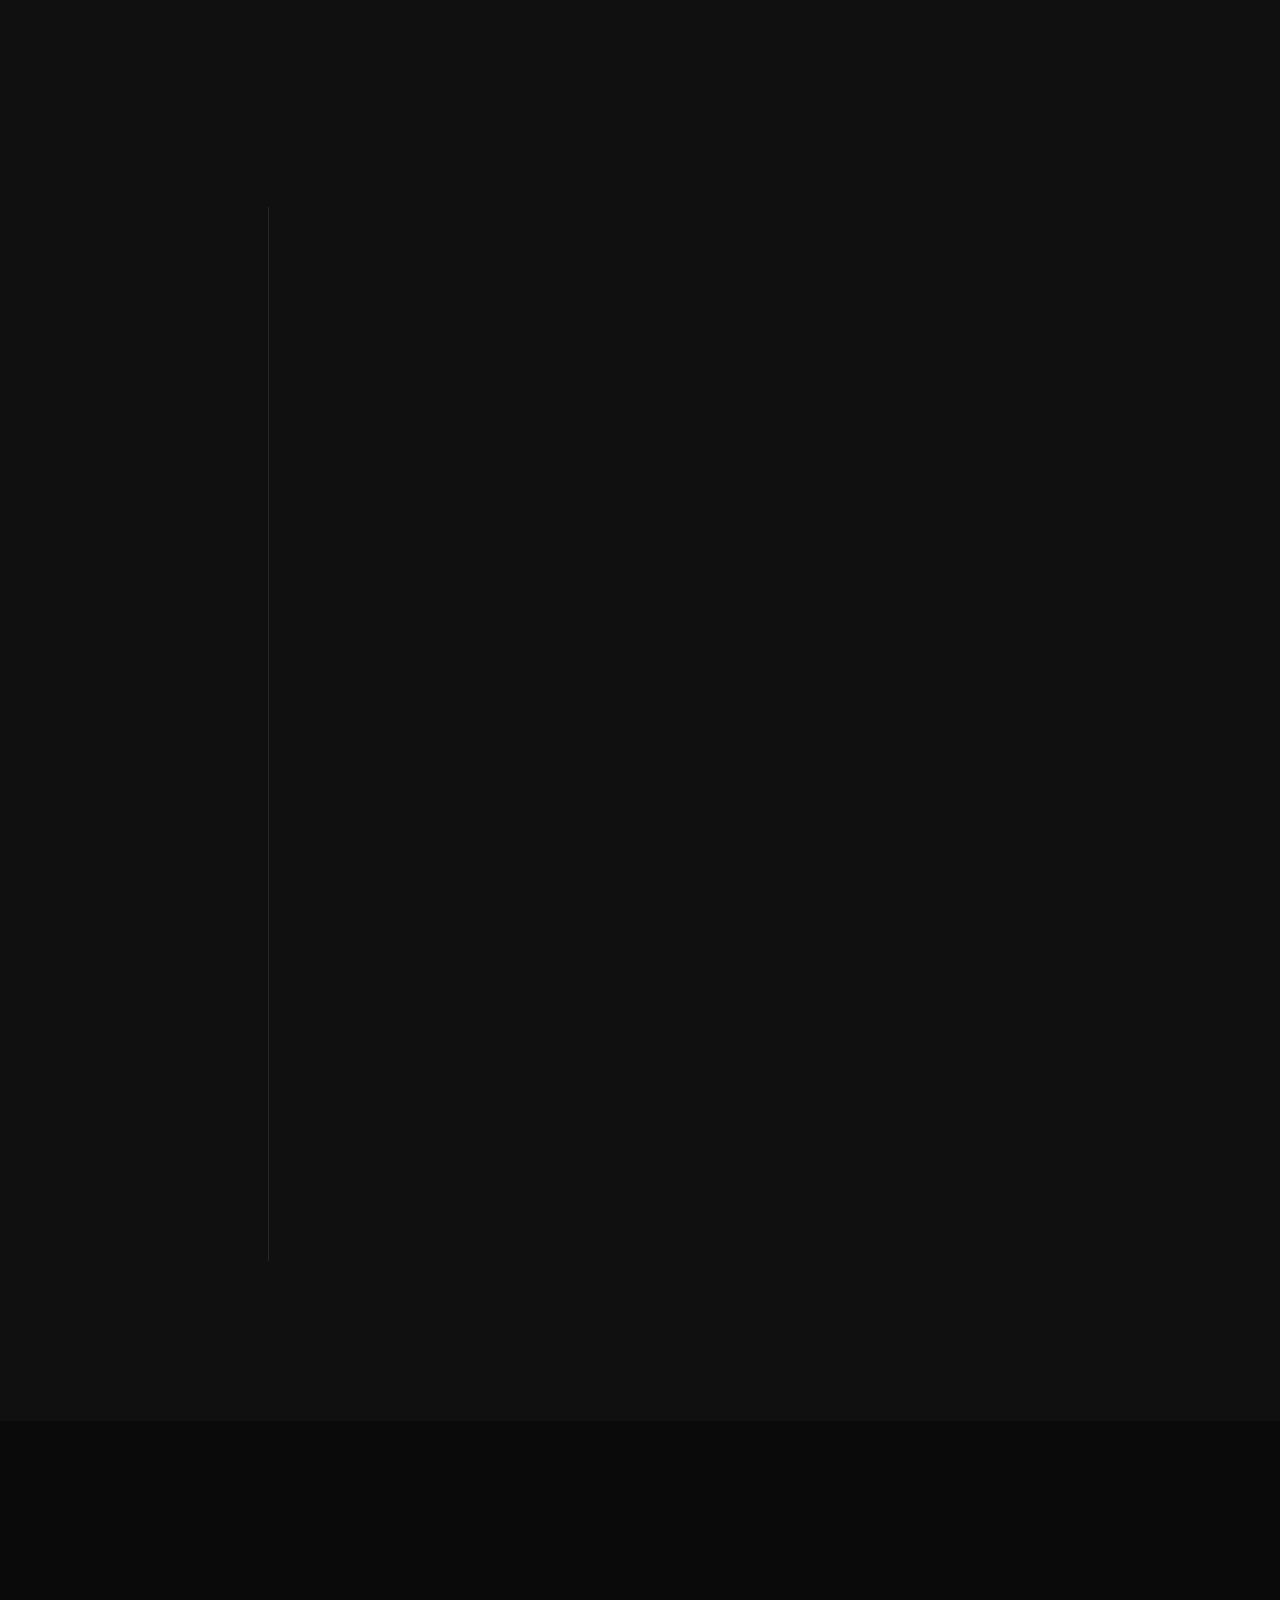
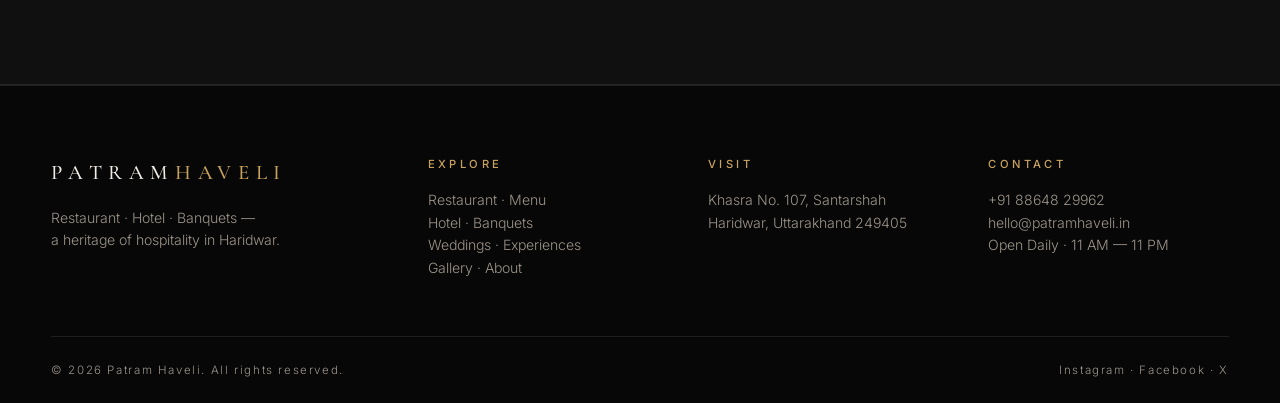
==== commit 39af0d03: "feat: Enhance accessibility and performance across the site - Added no-JS fallback styles to improve" ====
--- a/about.html
+++ b/about.html
@@ -5,21 +5,86 @@
   <meta name="viewport" content="width=device-width, initial-scale=1.0" />
   <title>About — PATRAM HAVELI | Our Story & Heritage</title>
   <meta name="description" content="The story of Patram Haveli, Haridwar — from a family home by the Ganga to a heritage restaurant, hotel and banquet destination." />
+  <link rel="canonical" href="https://patramhaveli.in/about.html" />
+
+  <!-- Icons & PWA -->
+  <link rel="icon" type="image/svg+xml" href="assets/favicon.svg" />
+  <link rel="apple-touch-icon" href="assets/apple-touch-icon.svg" />
+  <link rel="manifest" href="manifest.webmanifest" />
+  <meta name="theme-color" content="#0a0a0a" />
+
+  <!-- Performance: preconnect to origins used by every page -->
   <link rel="preconnect" href="https://fonts.googleapis.com" />
   <link rel="preconnect" href="https://fonts.gstatic.com" crossorigin />
+  <link rel="preconnect" href="https://image.pollinations.ai" />
+
+  <!-- Open Graph -->
+  <meta property="og:type" content="website" />
+  <meta property="og:site_name" content="Patram Haveli" />
+  <meta property="og:locale" content="en_IN" />
+  <meta property="og:title" content="About — Patram Haveli | Our Story & Heritage" />
+  <meta property="og:description" content="The story of Patram Haveli, Haridwar — from a family home by the Ganga to a heritage restaurant, hotel and banquet destination." />
+  <meta property="og:url" content="https://patramhaveli.in/about.html" />
+  <meta property="og:image" content="https://patramhaveli.in/assets/og-default.svg" />
+  <meta property="og:image:width" content="1200" />
+  <meta property="og:image:height" content="630" />
+  <meta property="og:image:alt" content="Patram Haveli — Heritage destination in Haridwar" />
+
+  <!-- Twitter -->
+  <meta name="twitter:card" content="summary_large_image" />
+  <meta name="twitter:title" content="About — Patram Haveli | Our Story & Heritage" />
+  <meta name="twitter:description" content="The story of Patram Haveli, Haridwar — from a family home by the Ganga to a heritage restaurant, hotel and banquet destination." />
+  <meta name="twitter:image" content="https://patramhaveli.in/assets/og-default.svg" />
+
+  <!-- Structured data -->
+  <script type="application/ld+json">
+  {
+    "@context": "https://schema.org",
+    "@graph": [
+      {
+        "@type": "AboutPage",
+        "@id": "https://patramhaveli.in/about.html#webpage",
+        "url": "https://patramhaveli.in/about.html",
+        "name": "About Patram Haveli",
+        "isPartOf": { "@id": "https://patramhaveli.in/#website" },
+        "inLanguage": "en-IN",
+        "primaryImageOfPage": { "@type": "ImageObject", "url": "https://patramhaveli.in/assets/og-default.svg" }
+      },
+      {
+        "@type": "BreadcrumbList",
+        "itemListElement": [
+          { "@type": "ListItem", "position": 1, "name": "Home", "item": "https://patramhaveli.in/" },
+          { "@type": "ListItem", "position": 2, "name": "About", "item": "https://patramhaveli.in/about.html" }
+        ]
+      }
+    ]
+  }
+  </script>
+
   <link href="https://fonts.googleapis.com/css2?family=Cormorant+Garamond:ital,wght@0,300;0,400;0,500;0,600;1,400&family=Inter:wght@300;400;500;600&display=swap" rel="stylesheet" />
   <link rel="stylesheet" href="style.css" />
+  <noscript>
+    <style>
+      .preloader, .progress-bar, .whatsapp-fab, .back-to-top { display: none !important; }
+    </style>
+  </noscript>
 </head>
 <body>
 
+  <!-- Skip link -->
+  <a href="#main" class="skip-link">Skip to content</a>
+
+  <!-- Reading progress bar -->
+  <div class="progress-bar" id="progressBar" aria-hidden="true"></div>
+
   <!-- ══════════ CUSTOM CURSOR ══════════ -->
-  <div class="cursor" id="cursor"></div>
-  <div class="cursor-dot" id="cursorDot"></div>
+  <div class="cursor" id="cursor" aria-hidden="true"></div>
+  <div class="cursor-dot" id="cursorDot" aria-hidden="true"></div>
 
   <!-- ══════════ NAVIGATION ══════════ -->
   <header class="nav" id="nav">
-    <a href="index.html" class="nav-logo">PATRAM<span>HAVELI</span></a>
-    <nav class="nav-links">
+    <a href="index.html" class="nav-logo" aria-label="Patram Haveli — Home">PATRAM<span>HAVELI</span></a>
+    <nav class="nav-links" aria-label="Primary">
       <a href="restaurant.html" data-magnetic>Restaurant</a>
       <a href="hotel.html" data-magnetic>Hotel</a>
       <a href="banquets.html" data-magnetic>Banquets</a>
@@ -29,13 +94,13 @@
       <a href="contact.html" data-magnetic>Contact</a>
       <a href="reservations.html" class="nav-cta" data-magnetic>Reserve</a>
     </nav>
-    <button class="nav-burger" id="navBurger" aria-label="Menu">
+    <button class="nav-burger" id="navBurger" aria-label="Open menu" aria-expanded="false" aria-controls="mobileMenu">
       <span></span><span></span>
     </button>
   </header>
 
   <!-- ══════════ MOBILE MENU ══════════ -->
-  <div class="mobile-menu" id="mobileMenu">
+  <nav class="mobile-menu" id="mobileMenu" aria-label="Mobile primary" aria-hidden="true">
     <a href="index.html">Home</a>
     <a href="restaurant.html">Restaurant</a>
     <a href="menu.html">Menu</a>
@@ -47,9 +112,10 @@
     <a href="about.html">About</a>
     <a href="contact.html">Contact</a>
     <a href="reservations.html">Reserve</a>
-  </div>
+  </nav>
 
   <!-- ══════════ PAGE HERO ══════════ -->
+  <main id="main">
   <section class="page-hero">
     <div class="page-hero-media">
       <img class="page-hero-img" src="https://image.pollinations.ai/prompt/old%20heritage%20haveli%20india%20sepia%20vintage%20architecture%20carved%20facade%20golden%20hour%20cinematic?width=1920&height=1080&nologo=true&seed=1001" alt="The haveli through the years" />
@@ -191,6 +257,7 @@
   </section>
 
   <!-- ══════════ FOOTER ══════════ -->
+  </main>
   <footer class="footer">
     <div class="container footer-grid">
       <div class="footer-brand">
@@ -217,11 +284,23 @@
     </div>
     <div class="container footer-bottom">
       <span>© 2026 Patram Haveli. All rights reserved.</span>
-      <span>Instagram · Facebook · X</span>
+      <span><a href="https://instagram.com/patramhaveli" rel="noopener">Instagram</a> · <a href="https://facebook.com/patramhaveli" rel="noopener">Facebook</a> · <a href="https://twitter.com/patramhaveli" rel="noopener">X</a></span>
     </div>
   </footer>
 
-  <script src="https://cdn.jsdelivr.net/npm/motion@11.11.13/dist/motion.min.js"></script>
-  <script src="main.js"></script>
+  <!-- Floating: WhatsApp + Back to top -->
+  <a class="whatsapp-fab" href="https://wa.me/918864829962?text=Hello%20Patram%20Haveli" target="_blank" rel="noopener" aria-label="Chat on WhatsApp" data-magnetic>
+    <svg viewBox="0 0 32 32" aria-hidden="true" focusable="false">
+      <path fill="currentColor" d="M19.11 17.205c-.372 0-1.088 1.39-1.518 1.39a.63.63 0 0 1-.315-.1c-.802-.402-1.504-.817-2.163-1.447-.545-.516-1.146-1.29-1.46-1.963a.426.426 0 0 1-.073-.215c0-.33.99-.945.99-1.49 0-.143-.73-2.09-.832-2.335-.143-.372-.214-.487-.6-.487-.187 0-.36-.043-.53-.043-.302 0-.53.115-.746.315-.688.645-1.032 1.318-1.06 2.264v.114c-.015.99.472 1.977 1.017 2.78 1.23 1.82 2.506 3.41 4.554 4.34.616.287 2.035.888 2.722.888.817 0 2.15-.515 2.478-1.318.143-.345.158-.717.158-1.09 0-.187-.043-.36-.13-.502-.158-.273-.66-.402-1.018-.402zm-2.95 8.03c-1.918 0-3.792-.51-5.45-1.49l-3.857 1.232 1.246-3.733a11.31 11.31 0 0 1-1.762-5.945c0-6.26 5.097-11.357 11.357-11.357 6.26 0 11.357 5.097 11.357 11.357 0 6.26-5.097 11.357-11.357 11.357zm0-23.86C9.84 1.375 4.103 7.112 4.103 14.43c0 2.357.616 4.65 1.79 6.66L4 31.625l10.71-1.79a11.43 11.43 0 0 0 5.45 1.39c6.26 0 11.357-5.097 11.357-11.357 0-3.04-1.184-5.897-3.335-8.04-2.15-2.143-5.01-3.335-8.04-3.335z"/>
+    </svg>
+    <span class="whatsapp-label">WhatsApp Us</span>
+  </a>
+
+  <button class="back-to-top" id="backToTop" type="button" aria-label="Back to top" aria-hidden="true">
+    <span aria-hidden="true">↑</span>
+  </button>
+
+  <script src="https://cdn.jsdelivr.net/npm/motion@11.11.13/dist/motion.min.js" defer></script>
+  <script src="main.js" defer></script>
 </body>
 </html>
--- a/style.css
+++ b/style.css
@@ -774,6 +774,335 @@
   transform: translateY(110%);
 }
 
+/* ═══════════ NO-JS FALLBACK ═══════════ */
+.no-js [data-reveal],
+.no-js [data-reveal-card] { opacity: 1 !important; }
+.no-js .line-mask .line { transform: none !important; }
+.no-js .preloader { display: none !important; }
+.no-js .progress-bar { display: none !important; }
+.no-js .whatsapp-fab,
+.no-js .back-to-top { display: none !important; }
+
+/* ═══════════ ACCESSIBILITY ═══════════ */
+:focus-visible {
+  outline: 2px solid var(--gold);
+  outline-offset: 3px;
+}
+button:focus-visible,
+a:focus-visible {
+  outline-offset: 4px;
+}
+.nav-burger:focus-visible {
+  outline-offset: 2px;
+}
+
+/* Skip-to-content link */
+.skip-link {
+  position: fixed;
+  top: 14px;
+  left: 14px;
+  z-index: 1100;
+  padding: 10px 18px;
+  background: var(--gold);
+  color: #0a0a0a;
+  font-family: var(--sans);
+  font-size: 0.78rem;
+  letter-spacing: 0.22em;
+  text-transform: uppercase;
+  font-weight: 500;
+  border-radius: 2px;
+  transform: translateY(-180%);
+  transition: transform 0.35s var(--ease);
+}
+.skip-link:focus,
+.skip-link:focus-visible {
+  transform: translateY(0);
+  outline: 2px solid #0a0a0a;
+  outline-offset: 2px;
+}
+
+/* Screen-reader-only utility */
+.sr-only {
+  position: absolute;
+  width: 1px;
+  height: 1px;
+  padding: 0;
+  margin: -1px;
+  overflow: hidden;
+  clip: rect(0, 0, 0, 0);
+  white-space: nowrap;
+  border: 0;
+}
+
+/* Form validation */
+.form-field.invalid input,
+.form-field.invalid select,
+.form-field.invalid textarea {
+  border-color: #d97a5c;
+  background: rgba(217, 122, 92, 0.08);
+}
+.form-error {
+  display: block;
+  margin-top: 6px;
+  font-size: 0.72rem;
+  color: #e3a78f;
+  letter-spacing: 0.04em;
+  min-height: 0;
+}
+
+/* ═══════════ READING PROGRESS BAR ═══════════ */
+.progress-bar {
+  position: fixed;
+  top: 0;
+  left: 0;
+  width: 0%;
+  height: 2px;
+  background: linear-gradient(90deg, var(--gold-soft), var(--gold));
+  z-index: 200;
+  pointer-events: none;
+  transition: width 0.1s linear;
+}
+@media (prefers-reduced-motion: reduce) {
+  .progress-bar { transition: none; }
+}
+
+/* ═══════════ WHATSAPP FLOATING BUTTON ═══════════ */
+.whatsapp-fab {
+  position: fixed;
+  bottom: 24px;
+  right: 24px;
+  z-index: 95;
+  display: flex;
+  align-items: center;
+  gap: 10px;
+  background: #25d366;
+  color: #fff;
+  padding: 12px 18px 12px 14px;
+  border-radius: 999px;
+  font-family: var(--sans);
+  font-size: 0.74rem;
+  font-weight: 500;
+  letter-spacing: 0.18em;
+  text-transform: uppercase;
+  box-shadow: 0 12px 28px rgba(37, 211, 102, 0.32),
+              0 4px 12px rgba(0, 0, 0, 0.4);
+  transition: transform 0.35s var(--ease), box-shadow 0.4s, background 0.3s;
+  will-change: transform;
+}
+.whatsapp-fab svg {
+  width: 22px;
+  height: 22px;
+  flex: none;
+}
+.whatsapp-fab::before {
+  content: "";
+  position: absolute;
+  inset: -4px;
+  border-radius: 999px;
+  background: #25d366;
+  opacity: 0.45;
+  z-index: -1;
+  animation: whatsapp-pulse 2.4s var(--ease) infinite;
+}
+@keyframes whatsapp-pulse {
+  0%   { transform: scale(1);    opacity: 0.45; }
+  70%  { transform: scale(1.35); opacity: 0;    }
+  100% { transform: scale(1.35); opacity: 0;    }
+}
+.whatsapp-fab:hover {
+  background: #20bd5a;
+  box-shadow: 0 16px 36px rgba(37, 211, 102, 0.45),
+              0 4px 14px rgba(0, 0, 0, 0.5);
+}
+.whatsapp-fab:focus-visible {
+  outline: 3px solid var(--ink);
+  outline-offset: 3px;
+}
+.whatsapp-label { white-space: nowrap; }
+@media (max-width: 600px) {
+  .whatsapp-fab {
+    bottom: 18px;
+    right: 18px;
+    padding: 12px;
+  }
+  .whatsapp-label { display: none; }
+}
+@media (prefers-reduced-motion: reduce) {
+  .whatsapp-fab::before { animation: none; }
+}
+
+/* ═══════════ BACK TO TOP ═══════════ */
+.back-to-top {
+  position: fixed;
+  bottom: 24px;
+  left: 24px;
+  z-index: 94;
+  width: 46px;
+  height: 46px;
+  border-radius: 50%;
+  background: rgba(10, 10, 10, 0.78);
+  backdrop-filter: blur(14px);
+  -webkit-backdrop-filter: blur(14px);
+  border: 1px solid var(--line);
+  color: var(--gold-soft);
+  font-size: 1.1rem;
+  line-height: 1;
+  cursor: pointer;
+  opacity: 0;
+  transform: translateY(12px);
+  pointer-events: none;
+  transition: opacity 0.35s var(--ease),
+              transform 0.4s var(--ease),
+              background 0.3s, border-color 0.3s, color 0.3s;
+}
+.back-to-top.is-visible {
+  opacity: 1;
+  transform: translateY(0);
+  pointer-events: auto;
+}
+.back-to-top:hover {
+  background: var(--gold);
+  color: #0a0a0a;
+  border-color: var(--gold);
+}
+.back-to-top:focus-visible {
+  outline: 2px solid var(--gold);
+  outline-offset: 3px;
+}
+@media (prefers-reduced-motion: reduce) {
+  .back-to-top { transition: opacity 0.2s; transform: none; }
+  .back-to-top.is-visible { transform: none; }
+}
+
+/* When WhatsApp is at bottom-right, lift back-to-top a bit on small screens */
+@media (max-width: 600px) {
+  .back-to-top { bottom: 18px; left: 18px; }
+}
+
+/* ═══════════ 404 / ERROR PAGE ═══════════ */
+.error-page {
+  min-height: 100svh;
+  display: flex;
+  align-items: center;
+  justify-content: center;
+  position: relative;
+  padding: clamp(140px, 18vw, 220px) 20px clamp(80px, 10vw, 120px);
+  background:
+    radial-gradient(ellipse at 30% 20%, rgba(201,162,94,0.10), transparent 55%),
+    radial-gradient(ellipse at 75% 80%, rgba(201,162,94,0.06), transparent 55%),
+    var(--bg);
+  overflow: hidden;
+}
+.error-page::before {
+  content: "404";
+  position: absolute;
+  top: 50%;
+  left: 50%;
+  transform: translate(-50%, -50%);
+  font-family: var(--serif);
+  font-size: clamp(20rem, 38vw, 36rem);
+  color: rgba(201, 162, 94, 0.05);
+  line-height: 1;
+  font-weight: 400;
+  letter-spacing: -0.02em;
+  pointer-events: none;
+  user-select: none;
+}
+.error-inner {
+  text-align: center;
+  max-width: 720px;
+  position: relative;
+  z-index: 2;
+}
+.error-code {
+  font-family: var(--serif);
+  font-weight: 400;
+  font-size: clamp(2.6rem, 6.5vw, 5rem);
+  line-height: 1.05;
+  margin-bottom: 26px;
+}
+.error-code em {
+  font-style: italic;
+  color: var(--gold-soft);
+}
+.error-body {
+  color: var(--ink-dim);
+  font-size: clamp(0.95rem, 1.3vw, 1.08rem);
+  max-width: 540px;
+  margin: 0 auto 40px;
+}
+.error-links {
+  margin-top: clamp(56px, 8vw, 90px);
+  padding-top: clamp(36px, 5vw, 50px);
+  border-top: 1px solid var(--line);
+}
+.error-links p {
+  font-size: 0.72rem;
+  letter-spacing: 0.28em;
+  text-transform: uppercase;
+  color: var(--gold);
+  margin-bottom: 22px;
+}
+.error-links-grid {
+  display: flex;
+  flex-wrap: wrap;
+  justify-content: center;
+  gap: 12px 32px;
+}
+.error-links-grid a {
+  font-family: var(--serif);
+  font-size: 1.1rem;
+  color: var(--ink-dim);
+  letter-spacing: 0.04em;
+  padding: 4px 0;
+  border-bottom: 1px solid transparent;
+  transition: color 0.3s, border-color 0.3s;
+}
+.error-links-grid a:hover {
+  color: var(--gold);
+  border-color: var(--gold);
+}
+
+/* ═══════════ TOAST NOTIFICATIONS ═══════════ */
+.toast {
+  position: fixed;
+  bottom: 96px;
+  right: 24px;
+  z-index: 96;
+  background: rgba(22, 21, 20, 0.95);
+  backdrop-filter: blur(14px);
+  -webkit-backdrop-filter: blur(14px);
+  border: 1px solid var(--line);
+  border-left: 3px solid var(--gold);
+  color: var(--ink);
+  padding: 16px 22px;
+  max-width: min(360px, calc(100vw - 48px));
+  border-radius: 4px;
+  box-shadow: 0 20px 40px rgba(0, 0, 0, 0.45);
+  font-size: 0.88rem;
+  letter-spacing: 0.02em;
+  opacity: 0;
+  transform: translateY(20px);
+  pointer-events: none;
+  transition: opacity 0.35s var(--ease), transform 0.4s var(--ease);
+}
+.toast.is-visible {
+  opacity: 1;
+  transform: translateY(0);
+  pointer-events: auto;
+}
+.toast strong {
+  display: block;
+  color: var(--gold-soft);
+  font-family: var(--serif);
+  font-size: 1.1rem;
+  margin-bottom: 4px;
+  font-weight: 500;
+}
+@media (max-width: 600px) {
+  .toast { bottom: 86px; right: 18px; left: 18px; max-width: none; }
+}
+
 /* ═══════════ RESPONSIVE ═══════════ */
 @media (max-width: 1024px) {
   .dish-grid { grid-template-columns: repeat(2, 1fr); }
